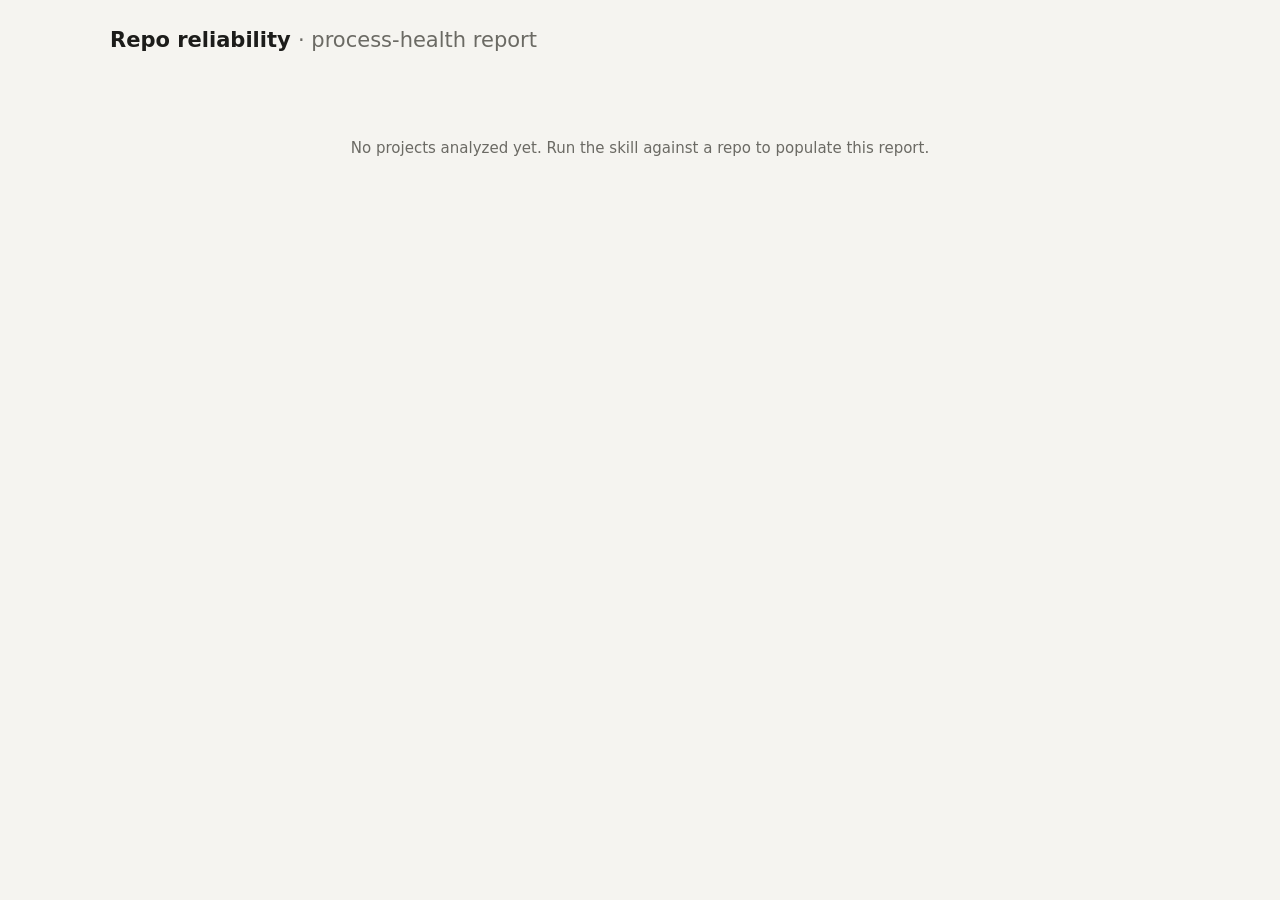
==== repo-reliability/webapp/static/index.html @ 2831ea95 "repo-reliability: migrate to a data-app skill onboarded to mosaic Retires the self-contained templat" ====
<!DOCTYPE html>
<html lang="en">
<head>
<meta charset="utf-8">
<meta name="viewport" content="width=device-width, initial-scale=1">
<title>Repo reliability</title>
<link rel="stylesheet" href="css/style.css">
</head>
<body>
<div class="wrap">
  <header>
    <h1>Repo reliability <span>· process-health report</span></h1>
    <div class="crumb" id="crumb"></div>
  </header>
  <main id="app"></main>
</div>
<script src="js/app.js"></script>
</body>
</html>
---- repo-reliability/webapp/static/css/style.css ----
:root {
  --bg: #f5f4f0; --card: #ffffff; --ink: #1c1c1a; --muted: #6b6a64;
  --line: #e2e0d8; --accent: #4f5d95;
  --healthy: #2e8f63; --healthy-bg: #e2f2ea;
  --warning: #b07c1e; --warning-bg: #f8eed7;
  --critical: #bb4444; --critical-bg: #f9e4e4;
  --unknown: #8a8880; --unknown-bg: #eceae3;
}
@media (prefers-color-scheme: dark) {
  :root {
    --bg: #191917; --card: #232320; --ink: #e8e6df; --muted: #a09e95;
    --line: #3a3934; --accent: #93a1d8;
    --healthy: #5cc498; --healthy-bg: #1e3a2d;
    --warning: #ddaf54; --warning-bg: #3d3321;
    --critical: #e07a7a; --critical-bg: #422323;
    --unknown: #94928a; --unknown-bg: #2e2d29;
  }
}
* { box-sizing: border-box; margin: 0; }
body { background: var(--bg); color: var(--ink); font: 15px/1.55 system-ui, sans-serif; padding: 24px; }
.wrap { max-width: 1060px; margin: 0 auto; }
header { display: flex; align-items: baseline; gap: 14px; margin-bottom: 20px; flex-wrap: wrap; }
h1 { font-size: 21px; font-weight: 600; }
h1 span { color: var(--muted); font-weight: 400; }
.crumb { color: var(--muted); font-size: 14px; cursor: pointer; }
.crumb:hover { color: var(--accent); }
.card { background: var(--card); border: 1px solid var(--line); border-radius: 10px; padding: 16px 18px; }
.badge { display: inline-block; font-size: 12px; font-weight: 600; padding: 2px 10px; border-radius: 999px; }
.b-healthy  { color: var(--healthy);  background: var(--healthy-bg); }
.b-warning  { color: var(--warning);  background: var(--warning-bg); }
.b-critical { color: var(--critical); background: var(--critical-bg); }
.b-unknown  { color: var(--unknown);  background: var(--unknown-bg); }
.projrow { display: flex; align-items: center; gap: 16px; cursor: pointer; margin-bottom: 10px; transition: border-color .15s; flex-wrap: wrap; }
.projrow:hover { border-color: var(--accent); }
.projrow .pname { font-weight: 600; font-size: 16px; flex: 1 1 220px; overflow-wrap: anywhere; }
.projrow .pmeta { color: var(--muted); font-size: 13px; }
.phead { margin-bottom: 14px; }
.phead .remote { color: var(--muted); font-family: ui-monospace, monospace; font-size: 13px; word-break: break-all; }
.chips { display: flex; gap: 8px; flex-wrap: wrap; margin-top: 10px; }
.chip { font-size: 12px; color: var(--muted); background: var(--bg); border: 1px solid var(--line); border-radius: 999px; padding: 2px 10px; }
.grid { display: grid; grid-template-columns: repeat(auto-fill, minmax(240px, 1fr)); gap: 12px; }
.pcard { cursor: pointer; transition: border-color .15s, transform .15s; display: flex; flex-direction: column; gap: 8px; }
.pcard:hover { border-color: var(--accent); transform: translateY(-1px); }
.pcard .top { display: flex; justify-content: space-between; align-items: center; gap: 8px; }
.pcard .pname { font-size: 13px; color: var(--muted); }
.pcard .val { font-size: 26px; font-weight: 650; }
.pcard .val small { font-size: 12px; font-weight: 400; color: var(--muted); margin-left: 6px; }
.pcard .ev { font-size: 12px; color: var(--muted); border-top: 1px solid var(--line); padding-top: 8px; margin-top: auto; }
.overlay { position: fixed; inset: 0; background: rgba(10,10,8,.55); display: flex; justify-content: center; align-items: flex-start; padding: 4vh 16px; overflow: auto; z-index: 10; }
.panel { background: var(--card); border-radius: 12px; max-width: 860px; width: 100%; padding: 24px 28px; border: 1px solid var(--line); }
.panel h2 { font-size: 18px; margin-bottom: 4px; display: flex; align-items: center; gap: 12px; }
.panel .sub { color: var(--muted); font-size: 13px; margin-bottom: 12px; }
.panel .narrative { font-size: 14px; margin-bottom: 18px; color: var(--ink); }
.vis { margin-bottom: 22px; }
.vis h3 { font-size: 14px; font-weight: 600; margin-bottom: 8px; color: var(--muted); }
.vis svg { max-width: 100%; height: auto; display: block; }
table { border-collapse: collapse; width: 100%; font-size: 13px; }
th, td { text-align: left; padding: 6px 10px; border-bottom: 1px solid var(--line); }
th { color: var(--muted); font-weight: 600; }
td.num { text-align: right; font-variant-numeric: tabular-nums; }
.legend { display: flex; gap: 14px; flex-wrap: wrap; font-size: 12px; color: var(--muted); margin-top: 6px; }
.legend i { display: inline-block; width: 10px; height: 10px; border-radius: 2px; margin-right: 5px; }
.close { float: right; cursor: pointer; color: var(--muted); font-size: 22px; line-height: 1; }
.close:hover { color: var(--ink); }
.empty { text-align: center; color: var(--muted); padding: 60px 0; }
.mini { height: 42px; display: flex; align-items: flex-end; gap: 2px; }
.mini div { flex: 1; border-radius: 2px 2px 0 0; min-height: 2px; }
.conf { font-size: 11px; color: var(--muted); }
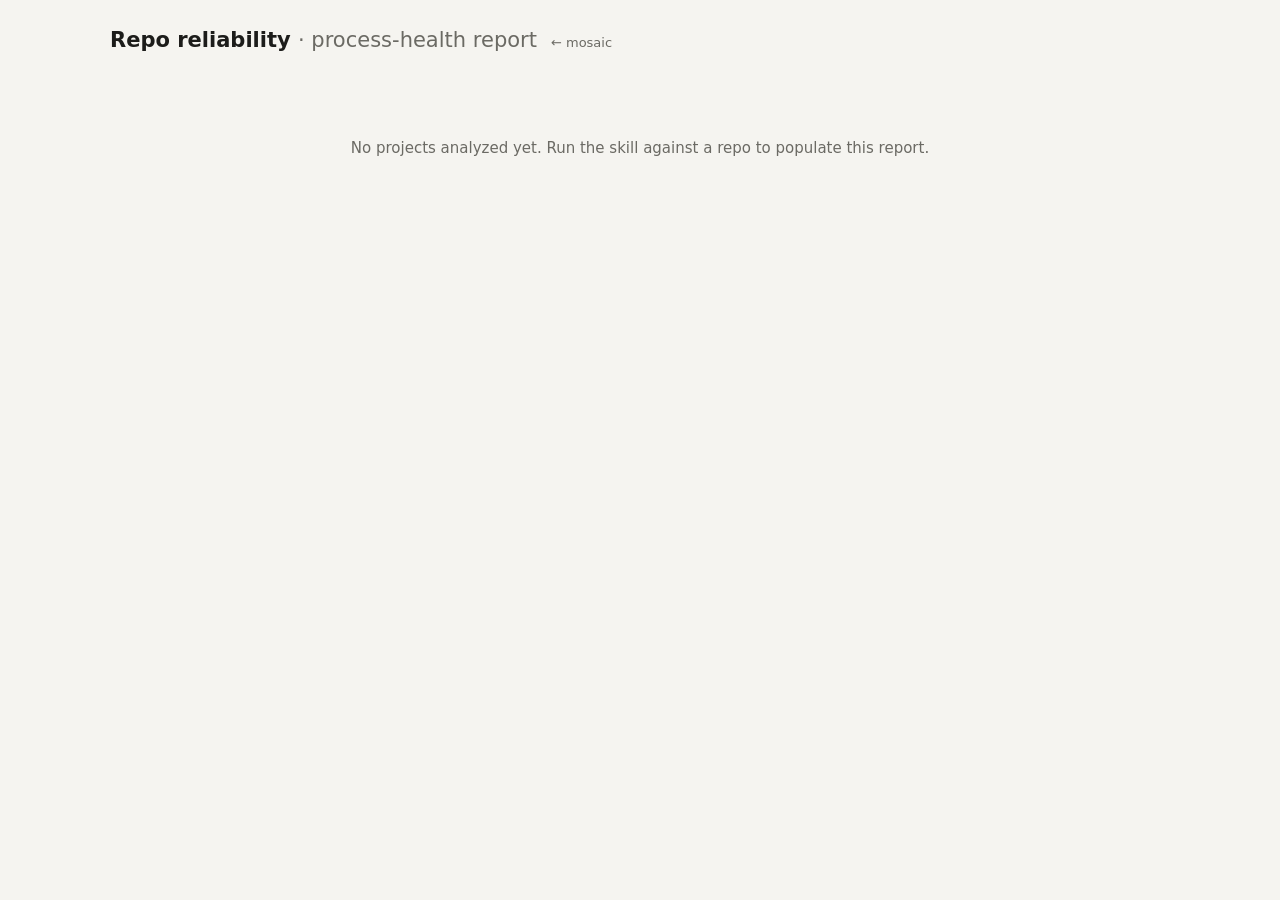
==== commit 8668c885: "Delete actions for the already existing apps and back button." ====
--- a/repo-reliability/webapp/static/index.html
+++ b/repo-reliability/webapp/static/index.html
@@ -10,6 +10,7 @@
 <div class="wrap">
   <header>
     <h1>Repo reliability <span>· process-health report</span></h1>
+    <a href="/mosaic/" class="home-link">← mosaic</a>
     <div class="crumb" id="crumb"></div>
   </header>
   <main id="app"></main>
--- a/repo-reliability/webapp/static/css/style.css
+++ b/repo-reliability/webapp/static/css/style.css
@@ -24,16 +24,46 @@
 h1 span { color: var(--muted); font-weight: 400; }
 .crumb { color: var(--muted); font-size: 14px; cursor: pointer; }
 .crumb:hover { color: var(--accent); }
+.home-link { color: var(--muted); font-size: 13px; text-decoration: none; }
+.home-link:hover { color: var(--accent); }
 .card { background: var(--card); border: 1px solid var(--line); border-radius: 10px; padding: 16px 18px; }
 .badge { display: inline-block; font-size: 12px; font-weight: 600; padding: 2px 10px; border-radius: 999px; }
 .b-healthy  { color: var(--healthy);  background: var(--healthy-bg); }
 .b-warning  { color: var(--warning);  background: var(--warning-bg); }
 .b-critical { color: var(--critical); background: var(--critical-bg); }
 .b-unknown  { color: var(--unknown);  background: var(--unknown-bg); }
-.projrow { display: flex; align-items: center; gap: 16px; cursor: pointer; margin-bottom: 10px; transition: border-color .15s; flex-wrap: wrap; }
+.projrow { display: flex; align-items: center; gap: 16px; cursor: pointer; margin-bottom: 10px; transition: border-color .15s; flex-wrap: wrap; position: relative; padding-left: 40px; padding-right: 42px; }
 .projrow:hover { border-color: var(--accent); }
 .projrow .pname { font-weight: 600; font-size: 16px; flex: 1 1 220px; overflow-wrap: anywhere; }
 .projrow .pmeta { color: var(--muted); font-size: 13px; }
+
+/* ── delete UI: single (corner button) and bulk (checkbox + toolbar) ────── */
+.sel-box {
+  appearance: none; -webkit-appearance: none; margin: 0;
+  position: absolute; top: 14px; left: 14px; width: 17px; height: 17px;
+  border: 1.5px solid var(--line); border-radius: 5px; background: var(--card);
+  cursor: pointer; transition: background .15s, border-color .15s;
+}
+.sel-box:hover { border-color: var(--accent); }
+.sel-box:checked { background: var(--accent); border-color: var(--accent); }
+.sel-box:checked::after {
+  content: ""; position: absolute; left: 5px; top: 1px; width: 4px; height: 8px;
+  border: solid #fff; border-width: 0 2px 2px 0; transform: rotate(45deg);
+}
+.sel-box:focus-visible { outline: 2px solid var(--accent); outline-offset: 2px; }
+.del-btn {
+  position: absolute; top: 10px; right: 10px;
+  width: 22px; height: 22px; display: flex; align-items: center; justify-content: center;
+  border-radius: 50%; border: 1px solid var(--line); background: var(--card);
+  color: var(--muted); font-size: 14px; line-height: 1; cursor: pointer;
+}
+.del-btn:hover { color: var(--critical); border-color: var(--critical); }
+.bulk-bar { display: flex; align-items: center; gap: 10px; margin-bottom: 10px; padding: 8px 14px; border: 1px solid var(--line); border-radius: 8px; background: var(--card); }
+.bulk-bar .count { font-size: 13px; color: var(--muted); }
+.bulk-bar button { font: inherit; font-size: 13px; padding: 5px 12px; border-radius: 6px; cursor: pointer; }
+.bulk-delete-btn { border: 1px solid var(--critical); background: var(--critical-bg); color: var(--critical); }
+.bulk-delete-btn:hover { opacity: .85; }
+.bulk-clear-btn { border: 1px solid var(--line); background: var(--bg); color: var(--ink); }
 .phead { margin-bottom: 14px; }
 .phead .remote { color: var(--muted); font-family: ui-monospace, monospace; font-size: 13px; word-break: break-all; }
 .chips { display: flex; gap: 8px; flex-wrap: wrap; margin-top: 10px; }
